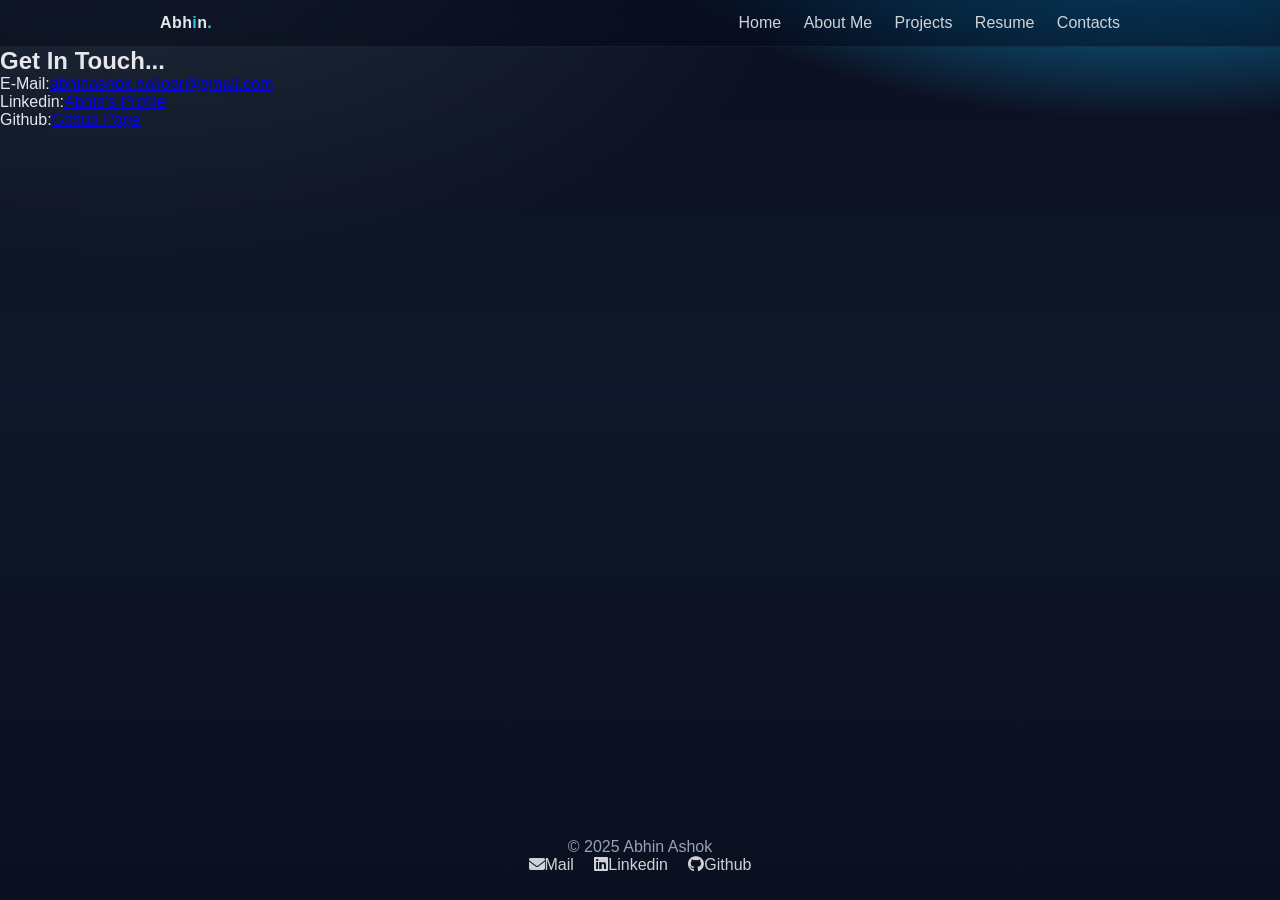
==== contacts.html @ 22583779 "Add files via upload" ====
<!DOCTYPE html>
<html lang="en">
<head>
    <meta charset="UTF-8">
    <meta name="viewport" content="width=device-width, initial-scale=1.0">
    <title>Contact Me | ABHIN</title>
    <link rel="stylesheet" href="style.css">
    <link rel="stylesheet" href="https://cdnjs.cloudflare.com/ajax/libs/font-awesome/6.5.0/css/all.min.css">
</head>
<body>
     <header class="nav">
            <div class="wrap">
                <div class="brand">Abh<span>i</span>n<span>.</span></div>
            <nav class="links">
            <a href="index.html">Home</a>
            <a href="about.html">About Me</a>
            <a href="projects.html">Projects</a>
            <a href="resume.html">Resume</a>
            <a href="contacts.html">Contacts</a>
        </nav>
            </div>
        </header>

        <section class="page">
            <h1>Get In Touch...</h1>
            <p>E-Mail:<a href="mailto:abhinashok.nalloor@gmail.com">abhinashok.nalloor@gmail.com</a></p>
            <p>Linkedin:<a href="https://www.linkedin.com/in/abhin-a-21b2151b6" target="_blank">Abhin's Profile</a></p>
            <p>Github:<a href="https://www.github.com" target="_blank">Github Page</a></p>
        </section>
         <footer>
            <p> © 2025 Abhin Ashok</p>        
                <a href="mailto:abhinashok.nalloor@gmail.com"><i class="fa-solid fa-envelope"E-></i>Mail</a>
                <a href="https://www.linkedin.com/in/abhin-a-21b2151b6" target="_blank"><i class="fa-brands fa-linkedin"></i>Linkedin</a>
                <a href="https://www.github.com" target="_blank"><i class="fa-brands fa-github"></i>Github</a>
        </footer>
</body>
</html>
---- style.css ----
:root{
  --bg: #0f172a;
  --panel: #111827;
  --muted: #94a3b8;
  --accent: #22d3ee;
  --accent-2: #a78bfa;
  --text: #e5e7eb;
  --card: #0b1220;
}

*{ box-sizing: border-box;margin: 0;padding: 0;}

body{
  font-family: 'Poppins', sans-serif;
  background:
       radial-gradient(1200px 600px at 10% -10%, #1f2937 10%, transparent 60%),
       radial-gradient(1000px 500px at 90% -20%, #0ea5e9 10%, transparent 60%),
       linear-gradient(180deg, #0b1020, #0f172a 40%, #0b1020 100%);
  color: var(--text);
  min-height: 100vh;
  display: flex;
  flex-direction: column;
}

.nav{
  position: sticky; top: 0; z-index: 10;
  backdrop-filter: blur(8px);
  background: rgba(2, 6, 23, .45);
  border-bottom: 1px solid rgba(255, 255, 255, .06);
}

.nav .wrap{
  max-width: 1000px; margin: 0 auto; padding: 14px 20px; 
  display: flex; align-items: center; justify-content: space-between;
}

.brand{
  font-weight: 700; letter-spacing: .4px;
}
.brand span{color: var(--accent);}
.links a{
  color: var(--text);
  text-decoration: none;
  margin-left: 18px; font-weight: 500; opacity: .9;
  pad: 6px 10px; border-radius: 10px; transition: all .2s ease;
}

.links a:hover{background: rgba(255, 255, 255, .07); opacity: 1;}

.hero{
  max-width: 1100px; margin: 60px auto 24px; padding: 0 20px; text-align: center;
}

title{
  font-size: clamp(28px 5vw 48px); font-weight: 500; line-height: 1.1;
  background: linear-gradient(90deg, var(--accent), var(--accent-2));
  -webkit-background-clip: text; background-clip: text; color: transparent; margin-bottom: 12px;
}

.subtitle{color: var(--muted); font-size: clamp(16px 2.4vw 20px);}
.cta{margin-top: 22px; display: flex; gap: 12px; justify-content: center; flex-wrap: wrap;}

.btn{
  display: inline-flex; align-items: center; gap: 10px;
  padding: 12px 18px; border-radius: 12px; text-decoration: none; font-weight: 700;
  transition: transform .08s ease, box-shadow .2s ease, background .2s ease, color .2s ease;
  box-shadow: 0 6px 18px rgba(34, 211, 238, .18);
}

.btn.primary{
  background: linear-gradient(135deg, var(--accent), var(--accent-2));
  color: #0b1220;
}

.btn.secondary{
  border: 1px solid rgba(255, 255, 255, .15); color: var(--text); background: rgba(255, 255, 255, .04);
}

.btn:hover{
  transform: translateY(-1px);
}

.card{
  max-width: 980px; margin: 36px auto 0; padding: 22px; border-radius: 18px;
  background: radial-gradient(1200px 400px at -10% -50%, rgba(167, 139, 250, .15), transparent 60%),
              linear-gradient(180deg, rgba(255, 255, 255, .06), rgba(255, 255, 255, .03));
  border: 1px solid rgba(255, 255, 255, .08);
}

.card-inner{
  display: grid; grid-template-columns: 110px 1fr; gap: 20px; align-items: center;
}

.avatar{
  width: 100px; height: 100px; border-radius: 50%;
  background: linear-gradient(135deg, var(--accent), var(--accent-2));
  display: flex; align-items: center; justify-content: center; font-weight: 800; color: #0b1220;
  box-shadow: 0 10px 30px rgba(0, 0, 0, .35);
}

.card h2{font-size: 22px; margin-bottom: 6px; }
.card p{color: var(--muted);}
.pills{margin-top: 12px; display: flex; flex-wrap: wrap; gap: 10px;}
.pill{
  font-size: 13px; padding: 6px 10px; border-radius: 999px; border: 1px solid rgba(255, 255, 255, .12);
  background: rgba(255, 255, 255, .03); color: var(--text); opacity: .9;
}

footer{
  margin-top: auto; padding: 26px 20px; text-align: center; color: var(--muted);
}
footer a{color: var(--text); text-decoration: none; margin: 0 8px; opacity: .9;}
footer a:hover{opacity: 1; text-decoration: underline;}
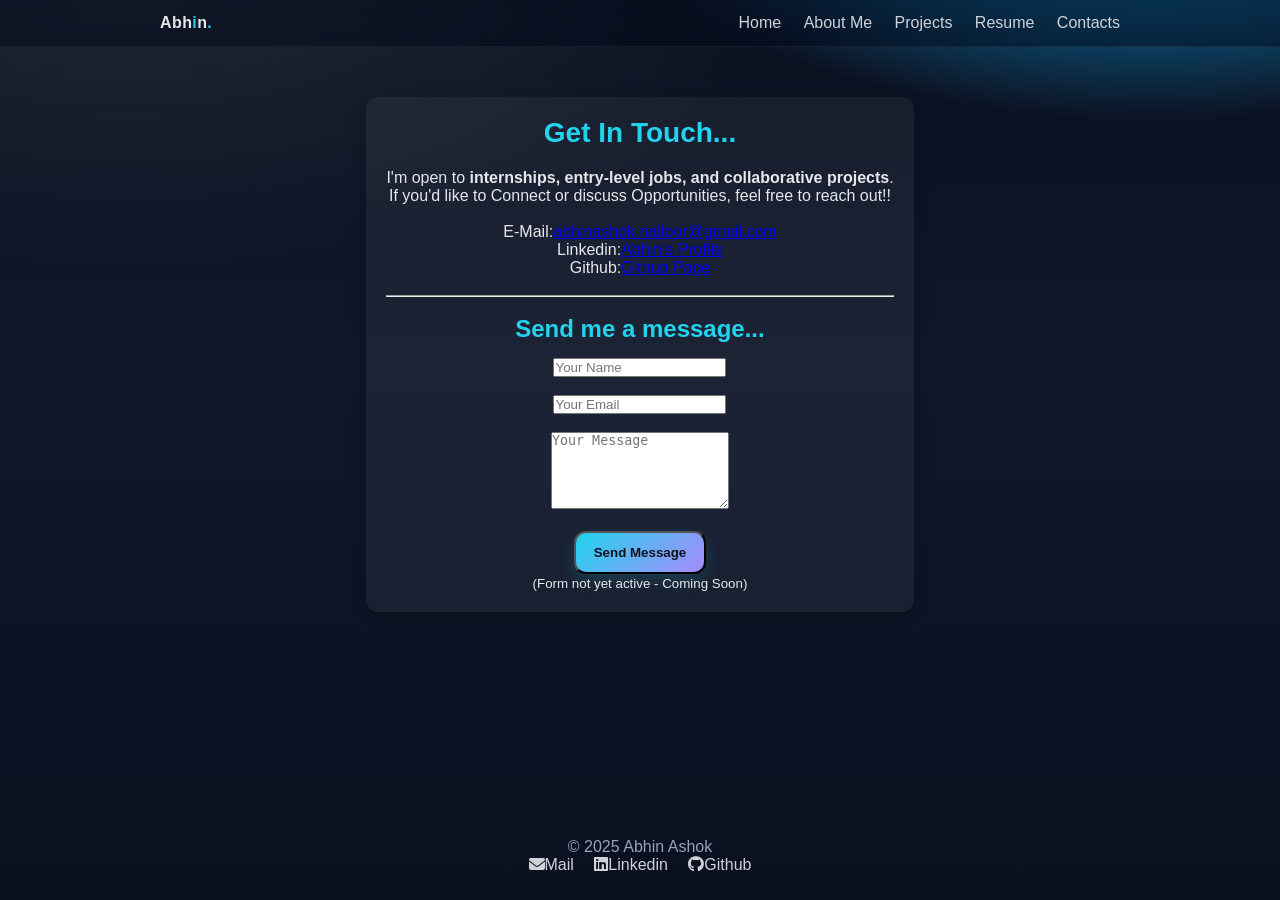
==== commit 0aa247be: "Add files via upload" ====
--- a/contacts.html
+++ b/contacts.html
@@ -16,17 +16,34 @@
             <a href="about.html">About Me</a>
             <a href="projects.html">Projects</a>
             <a href="resume.html">Resume</a>
-            <a href="contacts.html">Contacts</a>
+            <a href="contacts.html" class="active">Contacts</a>
         </nav>
             </div>
         </header>
 
         <section class="page">
             <h1>Get In Touch...</h1>
+            <p>
+                I'm open to<strong> internships, entry-level jobs, and collaborative projects</strong>.<br>
+                If you'd like to Connect or discuss Opportunities, feel free to reach out!!
+            </p><br>
             <p>E-Mail:<a href="mailto:abhinashok.nalloor@gmail.com">abhinashok.nalloor@gmail.com</a></p>
             <p>Linkedin:<a href="https://www.linkedin.com/in/abhin-a-21b2151b6" target="_blank">Abhin's Profile</a></p>
             <p>Github:<a href="https://www.github.com" target="_blank">Github Page</a></p>
+
+            <br><hr><br>
+
+            <h2>Send me a message...</h2>
+            <form action="#" method="post">
+                <input type="text" name="name" placeholder="Your Name" required><br><br>
+                <input type="email" name="email" placeholder="Your Email" required><br><br>
+                <textarea name="message" rows="5" placeholder="Your Message"></textarea><br><br>
+                <button type="submit" class="btn primary">Send Message</button>
+            </form>
+            <p><small>(Form not yet active - Coming Soon)</small></p>
+
         </section>
+
          <footer>
             <p> © 2025 Abhin Ashok</p>        
                 <a href="mailto:abhinashok.nalloor@gmail.com"><i class="fa-solid fa-envelope"E-></i>Mail</a>
--- a/style.css
+++ b/style.css
@@ -73,7 +73,7 @@
 }
 
 .btn.secondary{
-  border: 1px solid rgba(255, 255, 255, .15); color: var(--text); background: rgba(255, 255, 255, .04);
+  border: 1px solid rgba(255, 255, 255, .15); color: var(--text); background: rgba(255, 255, 255, .04); margin-top: 10px;
 }
 
 .btn:hover{
@@ -106,6 +106,31 @@
   background: rgba(255, 255, 255, .03); color: var(--text); opacity: .9;
 }
 
+.page{
+  display: block;
+  text-align: center;
+  max-width: 900px;
+  margin: 50px auto;
+  padding: 20px;
+  background: rgba(255, 255, 255, 0.05);
+  border-radius: 12px;
+  box-shadow: 0 4px 15px rgba(0, 0, 0, 0.25);
+}
+
+.page h1{
+  text-align: center;
+  margin-bottom: 20px;
+  font-size: 28px;
+  color: var(--accent);
+}
+
+.page h2{
+  text-align: center;
+  margin-bottom: 15px;
+  font-size: 24px;
+  color: var(--accent);
+}
+
 footer{
   margin-top: auto; padding: 26px 20px; text-align: center; color: var(--muted);
 }
